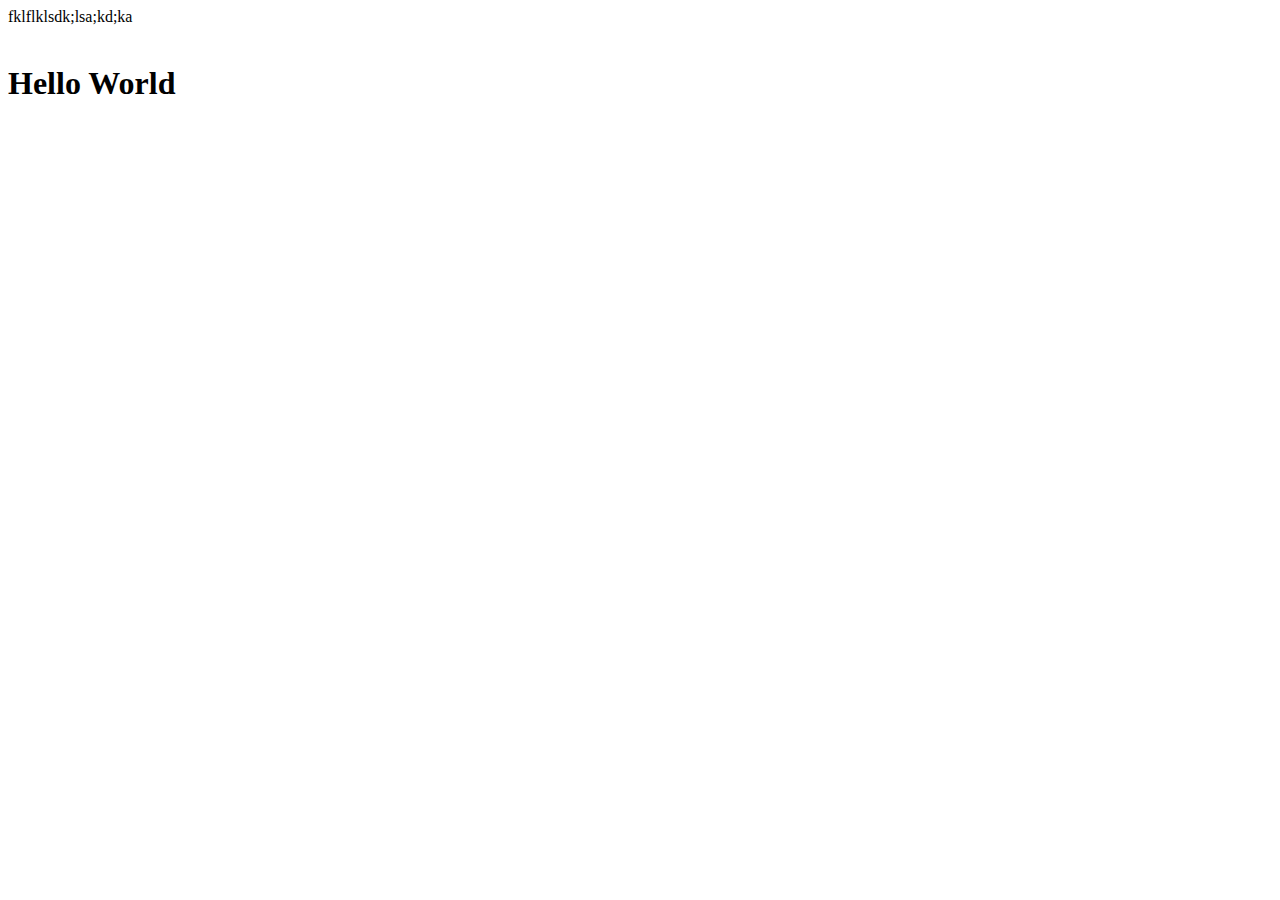
==== about.html @ 945a5da8 "Firt Commit Ever" ====
<!DOCTYPE html>
<html lang="en">
<head>
    <meta charset="UTF-8">
    <meta name="viewport" content="width=device-width, initial-scale=1.0">
    <title>Document</title>
</head>
<body>
fklflklsdk;lsa;kd;ka
    <div class="container">
        <img src="" alt="">
    </div>
    
    <nav></nav>
    <h1>Hello World</h1>
    
    <footer>
    </footer>






    
</body>
</html>
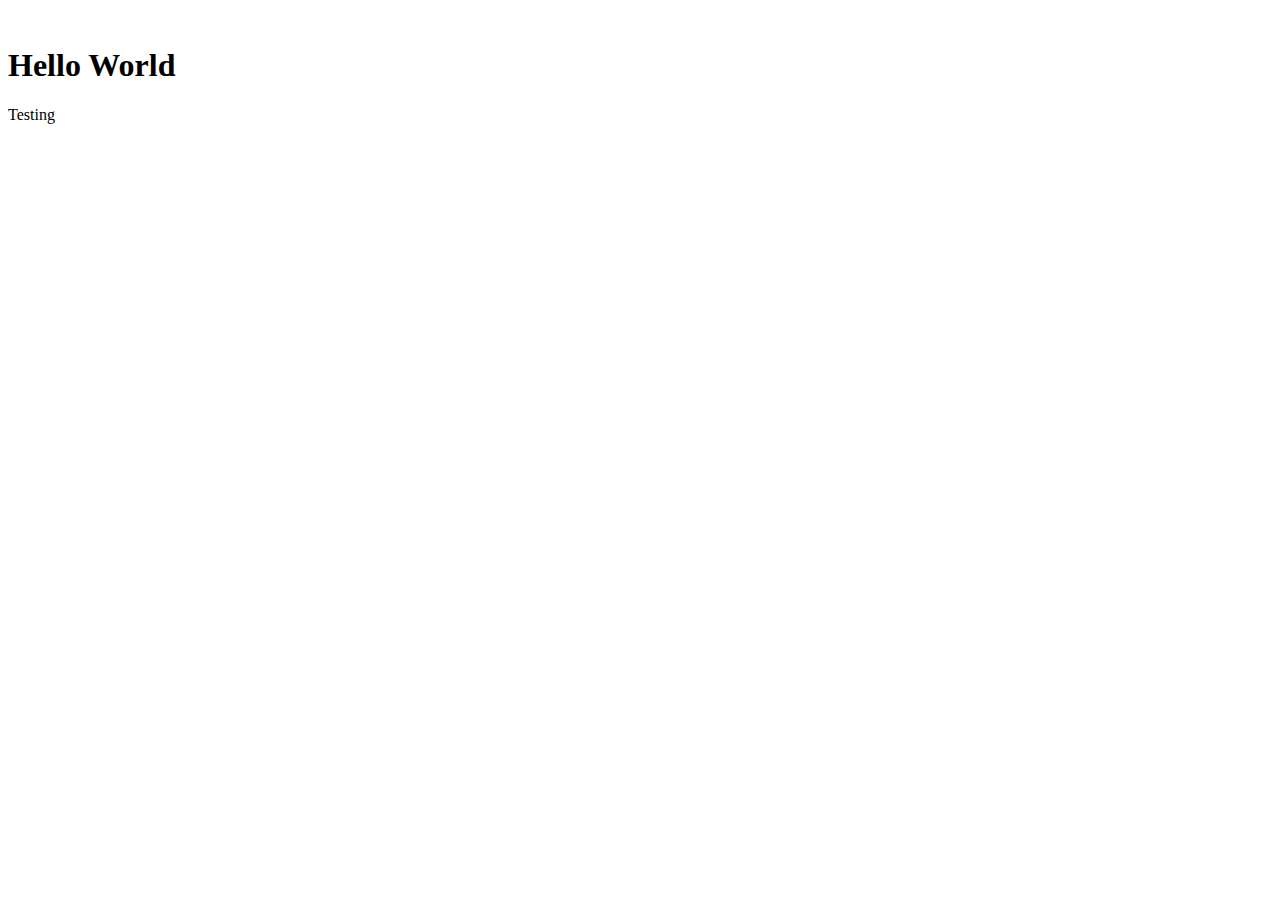
==== commit 996e8e38: "Testing Testing..." ====
--- a/about.html
+++ b/about.html
@@ -6,14 +6,14 @@
     <title>Document</title>
 </head>
 <body>
-fklflklsdk;lsa;kd;ka
-    <div class="container">
-        <img src="" alt="">
+        <div class="container">
+        
+            <img src="" alt="">
     </div>
     
     <nav></nav>
     <h1>Hello World</h1>
-    
+    <p>Testing</p>
     <footer>
     </footer>
 
